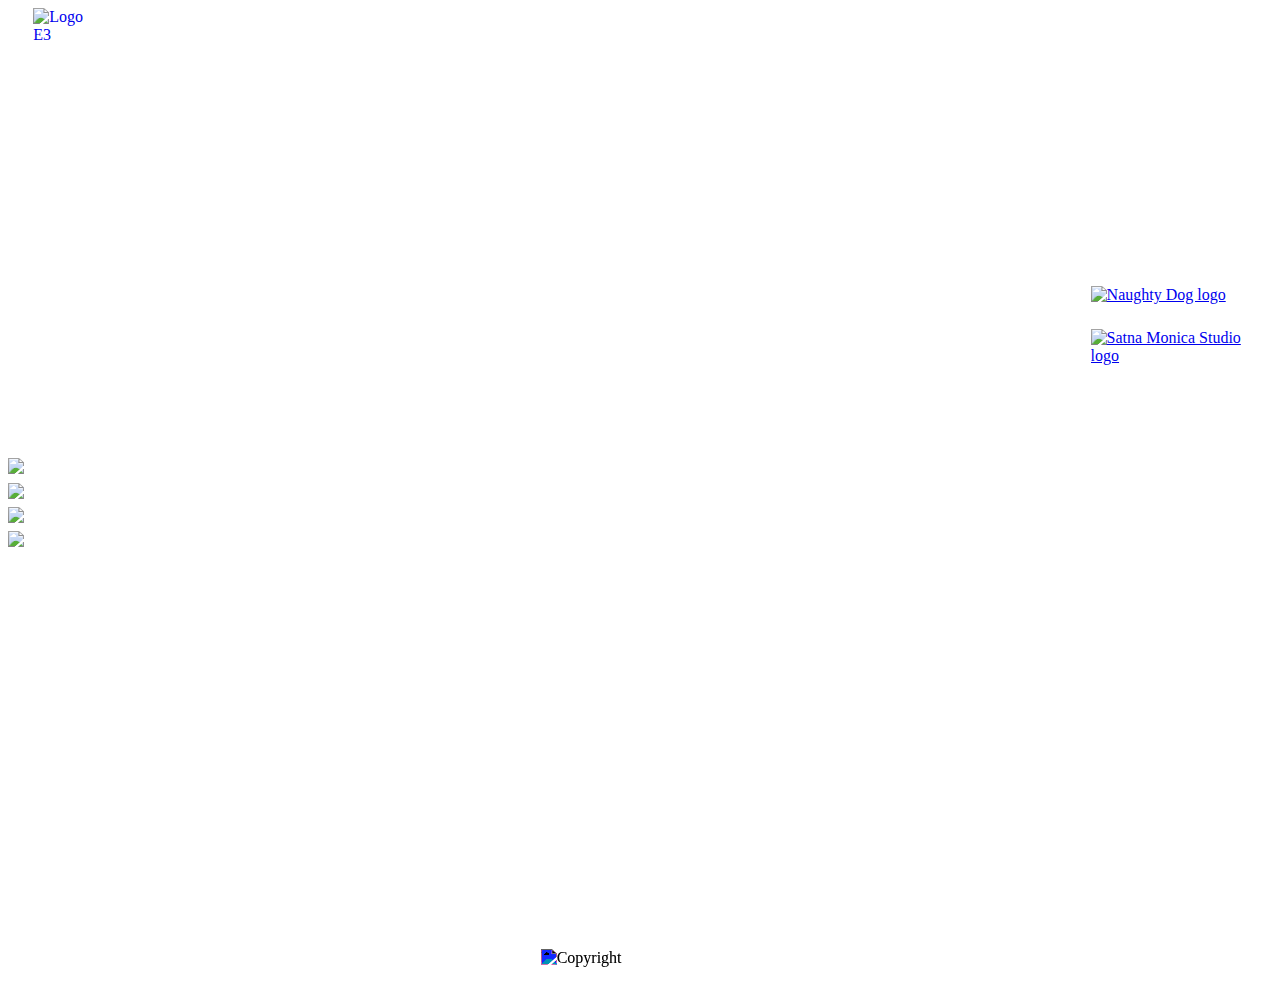
==== P1/evento.html @ 2166e222 "Empezando imprimir.html" ====
<!DOCTYPE html>
<html>
    <head>
        <meta charset="utf-8" />
        <meta name="author" content="Alejandrof" />
        <title>E3 From Home - Playstation</title>
        <link rel="icon" href="images/E3_Logo.png" />
        <link rel="stylesheet" href="comun.css" />
        <link rel="stylesheet" href="evento.css" />
    </head>

    <body>
        <header class="cabecera">
            <a href="portada.html">
                <img src="images/E3_Logo.png" alt="Logo E3" />
            <a/>
            <h1>E3 From Home</h1>
            <nav>
                <p>About Us</p>
                <p>Contact</p>
                <p>Privacy Policy</p>
            </nav>
        </header>

        <article>
            <h1>Playstation Press Conference</h1>
            <h2>Sony Corporation</h2>
            <h3>Monday, June 11 - 9:00pm PDT</h3>
            <div>
                <a href="https://www.naughtydog.com/"><img src="images/naughtydog_logo.png" alt="Naughty Dog logo" id="naughty-dog-logo"/></a>
                <a href="https://sms.playstation.com/"><img src="images/santa-monica-logo.png" alt="Satna Monica Studio logo" id="santa-monica-logo"/></a>
            </div>
            <p>
                Lorem ipsum dolor, sit amet consectetur adipisicing elit. Eos labore recusandae at autem sit impedit, quidem praesentium facilis possimus fuga mollitia quaerat in distinctio quos provident eius voluptatem consequatur nostrum eligendi aperiam obcaecati voluptatum a placeat. Temporibus perspiciatis quas veniam reiciendis sequi optio magni. Perspiciatis, quasi, molestias cupiditate debitis nulla harum, in non sequi molestiae sunt inventore? Magnam eveniet, sequi excepturi voluptate vero vitae eum nesciunt doloribus nihil in, nulla ut optio asperiores repellendus sunt cumque atque officia ducimus rerum explicabo! Quod aliquid voluptatum ex necessitatibus, obcaecati eligendi, suscipit voluptatem commodi cum corrupti sunt, excepturi itaque! Expedita alias nostrum suscipit, cumque asperiores quos error impedit voluptate deleniti iure veniam sequi laudantium adipisci tenetur quia ipsum similique! Ex sed iure incidunt accusamus facilis maxime voluptate laudantium esse repudiandae, eos, accusantium voluptas possimus cupiditate quaerat blanditiis! Iusto asperiores enim recusandae tempora voluptas inventore mollitia neque maiores pariatur nesciunt incidunt blanditiis minima, quos corrupti eaque optio velit id expedita, nostrum quasi. Similique fuga consectetur iste provident magnam sed numquam? Deleniti ex necessitatibus minima autem at vel eum dolores dignissimos mollitia aut quae accusamus laborum modi, delectus adipisci iure quo nulla cumque sed. Assumenda reprehenderit numquam a laudantium odio atque, aliquam veniam amet sapiente cumque? Illum porro laboriosam quibusdam voluptatibus minima, ipsam et? Neque culpa reprehenderit nostrum? Incidunt debitis, quibusdam animi omnis aspernatur, eligendi voluptatem excepturi non beatae repellat odit autem assumenda doloribus ex vero sunt placeat. Architecto maxime quos accusantium nihil ex dignissimos! Quos placeat voluptatem beatae harum tempore. Dolore fugiat, nobis nesciunt repellendus inventore, veritatis architecto nemo reprehenderit saepe tempora dolores maxime eligendi molestias autem nulla? Similique, ad sit saepe rem necessitatibus error dolor temporibus culpa fuga deleniti voluptate odit ea nesciunt, corrupti optio hic consequatur tenetur ratione? Nostrum praesentium unde suscipit porro nemo assumenda, maxime quasi, sed nulla sit necessitatibus totam! Laboriosam sapiente debitis voluptate dolorem. Et vero voluptas magnam! Temporibus saepe facere doloremque dicta, natus esse nam dolorem nulla harum laboriosam animi quam non dolore ipsum, delectus tempore! Voluptas reiciendis sunt nihil incidunt voluptatem excepturi unde possimus hic doloremque odit velit alias facere earum mollitia, magni quod ducimus quaerat fuga consequatur minus laborum nisi numquam? Nihil, eveniet ut qui consequuntur id distinctio provident modi, reiciendis error inventore eos alias. Aliquid fuga reiciendis ipsam id, ipsa facilis voluptatum explicabo, dolorem unde nulla maxime. Debitis soluta iure quas suscipit deleniti. Sequi dicta inventore cum eligendi magnam consectetur fugit voluptate et id similique, molestias dolores rem incidunt harum voluptatum error obcaecati veritatis quia reprehenderit. Nam magnam maxime quas accusamus aperiam numquam necessitatibus velit magni deserunt, sint inventore dignissimos dolorem. Aliquam, dolorum! Maxime cumque iste quisquam quas eaque odio? Consequuntur unde earum temporibus debitis nam numquam tenetur deleniti. Dolores unde aspernatur quam doloremque accusamus, rem iure deleniti nemo excepturi magni quibusdam sint in asperiores laudantium officiis! Saepe, voluptas veritatis voluptates provident accusantium quam voluptatibus dolores alias labore id iste, aspernatur nihil perspiciatis delectus officiis odit placeat, ipsam esse ab et aliquam iusto? Quibusdam sapiente mollitia ab quaerat officiis sunt error praesentium corporis nisi velit!
            </p>
        </article>

        <aside>
            <ul>
                <li>Schedule</li>
                <li>Buy Tickets</li>
                <li>Latests News</li>
                <li>Customer Support</li>
                <li>FAQ</li>
                <a href="https://www.playstation.com"><li>Visit Playstation's Website</li></a>
            </ul>
            <a href="https://www.facebook.com/playstation/"><img src="images/facebook-logo.png" alt="Facebook Logo" /></a>
            <a href="https://twitter.com/playstation"><img src="images/twitter-logo.png" alt="Twitter Logo" /></a>
            <a href="https://www.instagram.com/playstation/"><img src="images/instagram-logo.png" alt="Instagram Logo" /></a>
            <a href="imprimir.html"><img src="images/print-logo.png" alt="Print" /></a>
        </aside>

        <footer class="pie">
            <img src="images/copyright.png" alt="Copyright" id="copyright-logo"/>
            <p id="copyright-text">2021 - Alejandrof <br> While using E3FromHome, you agree to have read and accepted our terms of use, cookie and privacy policy.</p>
        </footer>
    </body>
</html>
---- P1/comun.css ----
/* Estilos para los elementos comunes (cabecera, aside y pie de página */
.cabecera{
    overflow: auto;
    padding-top: 0%;
    padding-bottom: 1%;
}

.cabecera h1{
    text-align: center;
}

.cabecera img{
    float: left;
    width: 5%;
    margin-left: 2%;
}

.cabecera nav{
    text-align: center;
}

.cabecera p{
    display: inline;
    padding: 1%;
}

.pie{
    text-align: center;
    margin-top: 2%;
}

aside {
    float: left;
    width: 10%;
}

.pie img{
    display: inline;
    width: 0.75%;
}

.pie p{
    display: inline;
}

aside li{
    padding: 10%;
    list-style-type: circle;
}
---- P1/evento.css ----
/* Estilos para la descripción de un evento concreto*/
body{
    background-image: url("images/playstation-background.jpg");
    background-repeat: no-repeat;
    background-size: cover;
    color: white;  
}
article{
    width: 89%;
    display: inline-block;
}

article p{
    display: inline;
    text-emphasis: bold;
    font-size: 1.2em;
}

article div{
    float: right;
    width: 15%;
    margin-left: 0.5%;
}

#santa-monica-logo{
    width: 100%;
    margin-top: 15%;
}

#naughty-dog-logo{
    width: 80%;
}

.pie img{
    filter: invert(100%) sepia(0%) saturate(7484%) hue-rotate(246deg) brightness(108%) contrast(106%);
}

aside a{
    text-decoration: none;
    color: white;
}

aside img{
    margin-top: 5%;
    width: 20%;
}
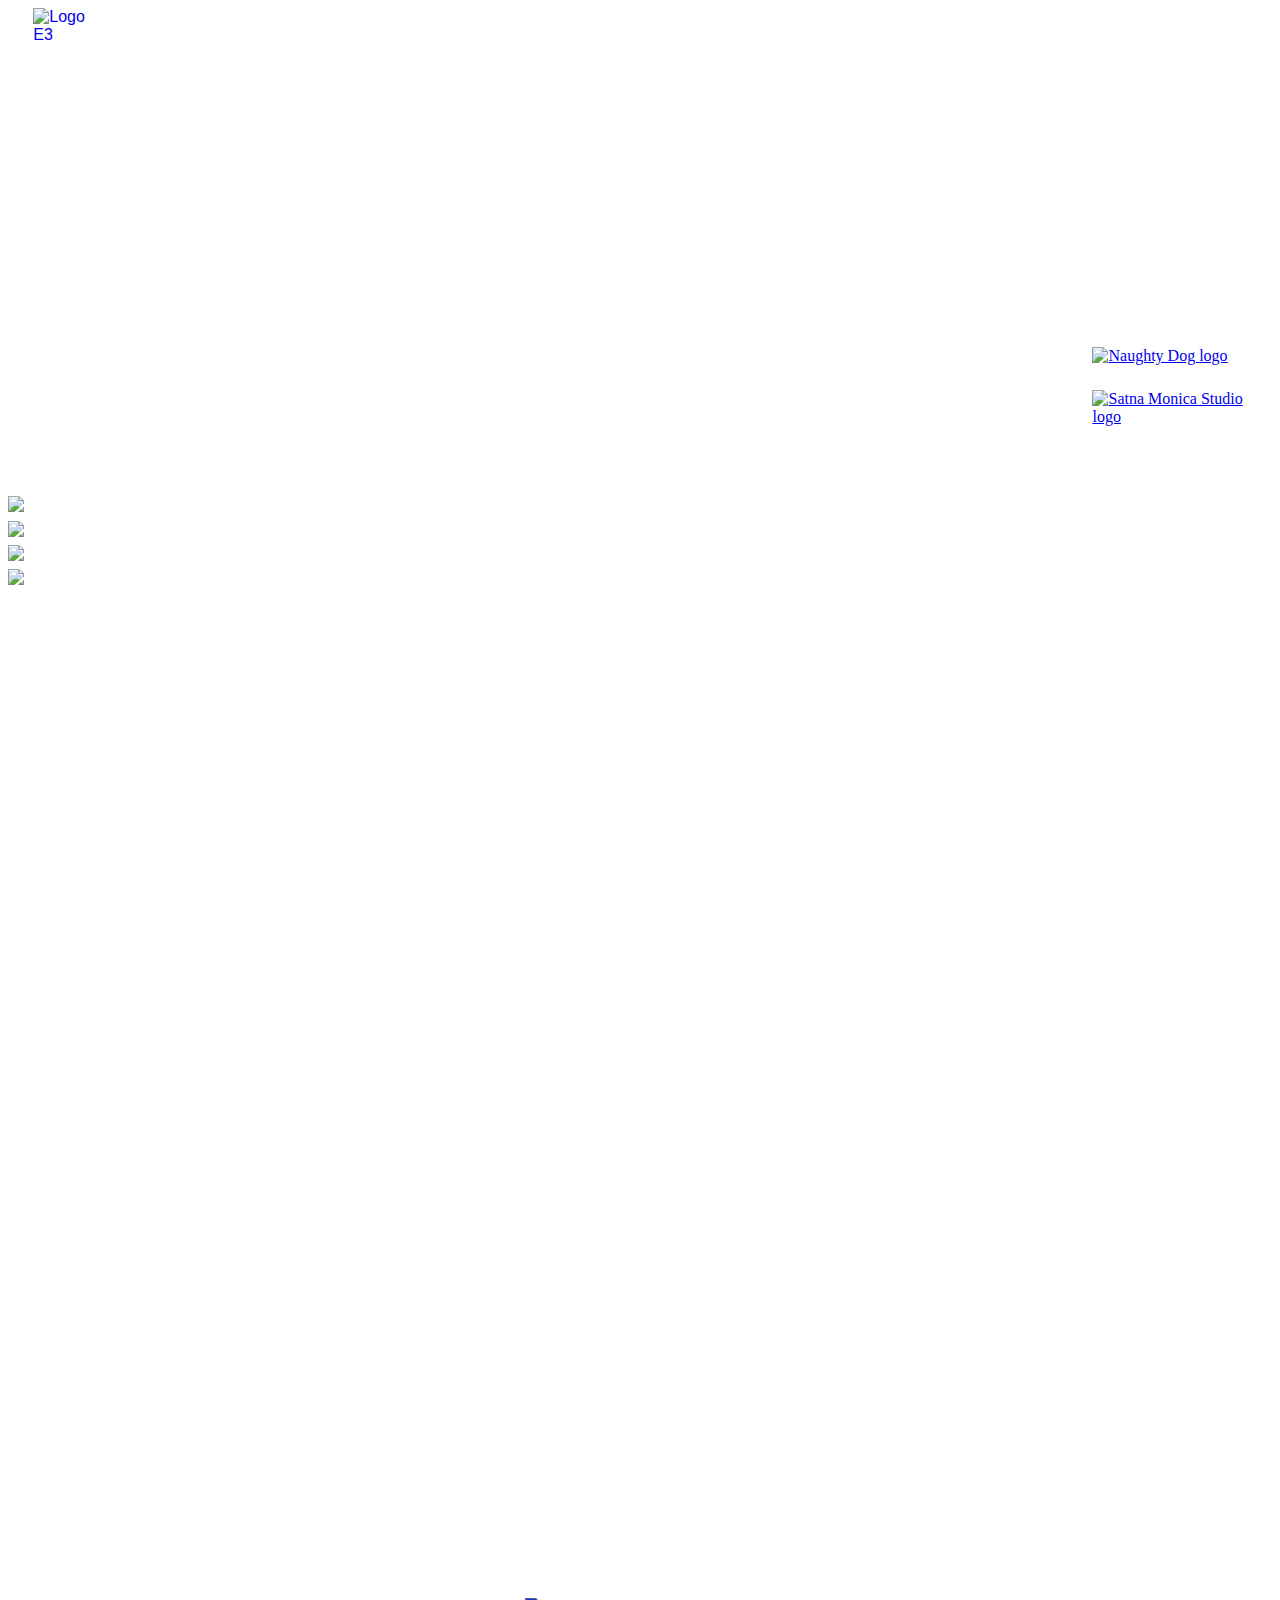
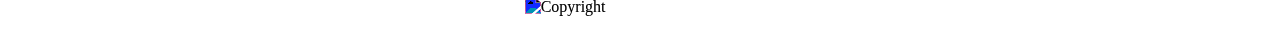
==== commit de7d4a4e: "Practica Terminada" ====
--- a/P1/evento.html
+++ b/P1/evento.html
@@ -1,5 +1,6 @@
 <!DOCTYPE html>
 <html>
+    <!--Establece metadatos de la web y la información mostrada en la pestaña del navegador-->
     <head>
         <meta charset="utf-8" />
         <meta name="author" content="Alejandrof" />
@@ -7,9 +8,12 @@
         <link rel="icon" href="images/E3_Logo.png" />
         <link rel="stylesheet" href="comun.css" />
         <link rel="stylesheet" href="evento.css" />
+        <!--Importa las fuentes de google a usar para estilizar los textos-->
+        <link rel="stylesheet" href="https://fonts.googleapis.com/css?family=Press Start 2P|Ubuntu Mono|DotGothic16"/>
     </head>
 
     <body>
+        <!--La cabecera contiene el logo, el nombre de la web y el menú-->
         <header class="cabecera">
             <a href="portada.html">
                 <img src="images/E3_Logo.png" alt="Logo E3" />
@@ -22,10 +26,13 @@
             </nav>
         </header>
 
+        <!--Contiene el texto del evento (título, descripción) y las imágenes-->
         <article>
-            <h1>Playstation Press Conference</h1>
-            <h2>Sony Corporation</h2>
-            <h3>Monday, June 11 - 9:00pm PDT</h3>
+            <header>
+                <h1>Playstation Press Conference</h1>
+                <h2>Sony Corporation</h2>
+                <h3>Monday, June 11 - 9:00pm PDT</h3>
+            </header>
             <div>
                 <a href="https://www.naughtydog.com/"><img src="images/naughtydog_logo.png" alt="Naughty Dog logo" id="naughty-dog-logo"/></a>
                 <a href="https://sms.playstation.com/"><img src="images/santa-monica-logo.png" alt="Satna Monica Studio logo" id="santa-monica-logo"/></a>
@@ -35,6 +42,7 @@
             </p>
         </article>
 
+        <!--Menú lateral. Se añade un nuevo elemento a la lista que enlaza con la web del organizador-->
         <aside>
             <ul>
                 <li>Schedule</li>
@@ -42,17 +50,19 @@
                 <li>Latests News</li>
                 <li>Customer Support</li>
                 <li>FAQ</li>
-                <a href="https://www.playstation.com"><li>Visit Playstation's Website</li></a>
+                <a href="https://www.playstation.com/en-us"><li>Visit Playstation's Website</li></a>
             </ul>
+            <!--También se añaden los botones sociales y el de impresión-->
             <a href="https://www.facebook.com/playstation/"><img src="images/facebook-logo.png" alt="Facebook Logo" /></a>
             <a href="https://twitter.com/playstation"><img src="images/twitter-logo.png" alt="Twitter Logo" /></a>
             <a href="https://www.instagram.com/playstation/"><img src="images/instagram-logo.png" alt="Instagram Logo" /></a>
             <a href="imprimir.html"><img src="images/print-logo.png" alt="Print" /></a>
         </aside>
 
+        <!--Pie de la página. Contiene información de Copyright-->
         <footer class="pie">
             <img src="images/copyright.png" alt="Copyright" id="copyright-logo"/>
-            <p id="copyright-text">2021 - Alejandrof <br> While using E3FromHome, you agree to have read and accepted our terms of use, cookie and privacy policy.</p>
+            <p id="copyright-text">2021 - AlejandroFrndz <br> While using E3FromHome, you agree to have read and accepted our terms of use, cookie and privacy policy.</p>
         </footer>
     </body>
 </html>
--- a/P1/comun.css
+++ b/P1/comun.css
@@ -3,10 +3,12 @@
     overflow: auto;
     padding-top: 0%;
     padding-bottom: 1%;
+    font-family: "Ubuntu Mono", sans-serif;
 }
 
 .cabecera h1{
     text-align: center;
+    font-size: 3em;
 }
 
 .cabecera img{
@@ -17,6 +19,7 @@
 
 .cabecera nav{
     text-align: center;
+    margin-left: 7%;
 }
 
 .cabecera p{
@@ -32,6 +35,9 @@
 aside {
     float: left;
     width: 10%;
+    font-family: "Ubuntu Mono", sans-serif;
+    font-size: 1.2vw;
+    margin-right: 1%;
 }
 
 .pie img{
@@ -47,3 +53,12 @@
     padding: 10%;
     list-style-type: circle;
 }
+
+aside ul{
+    margin-left: 1%;
+    padding-left: 7%;
+}
+
+.pie img{
+    filter: invert(100%) sepia(0%) saturate(7484%) hue-rotate(246deg) brightness(108%) contrast(106%);
+}--- a/P1/evento.css
+++ b/P1/evento.css
@@ -6,20 +6,27 @@
     color: white;  
 }
 article{
-    width: 89%;
+    width: 88%;
     display: inline-block;
+    margin-right: 1%;
 }
 
 article p{
     display: inline;
     text-emphasis: bold;
-    font-size: 1.2em;
+    font-size: 0.8em;
+    font-family:"Press Start 2P", sans-serif;
+    line-height: 25px;
 }
 
 article div{
     float: right;
     width: 15%;
     margin-left: 0.5%;
+}
+
+article header{
+    font-family: "DotGothic16", sans-serif;
 }
 
 #santa-monica-logo{
@@ -31,10 +38,6 @@
     width: 80%;
 }
 
-.pie img{
-    filter: invert(100%) sepia(0%) saturate(7484%) hue-rotate(246deg) brightness(108%) contrast(106%);
-}
-
 aside a{
     text-decoration: none;
     color: white;
